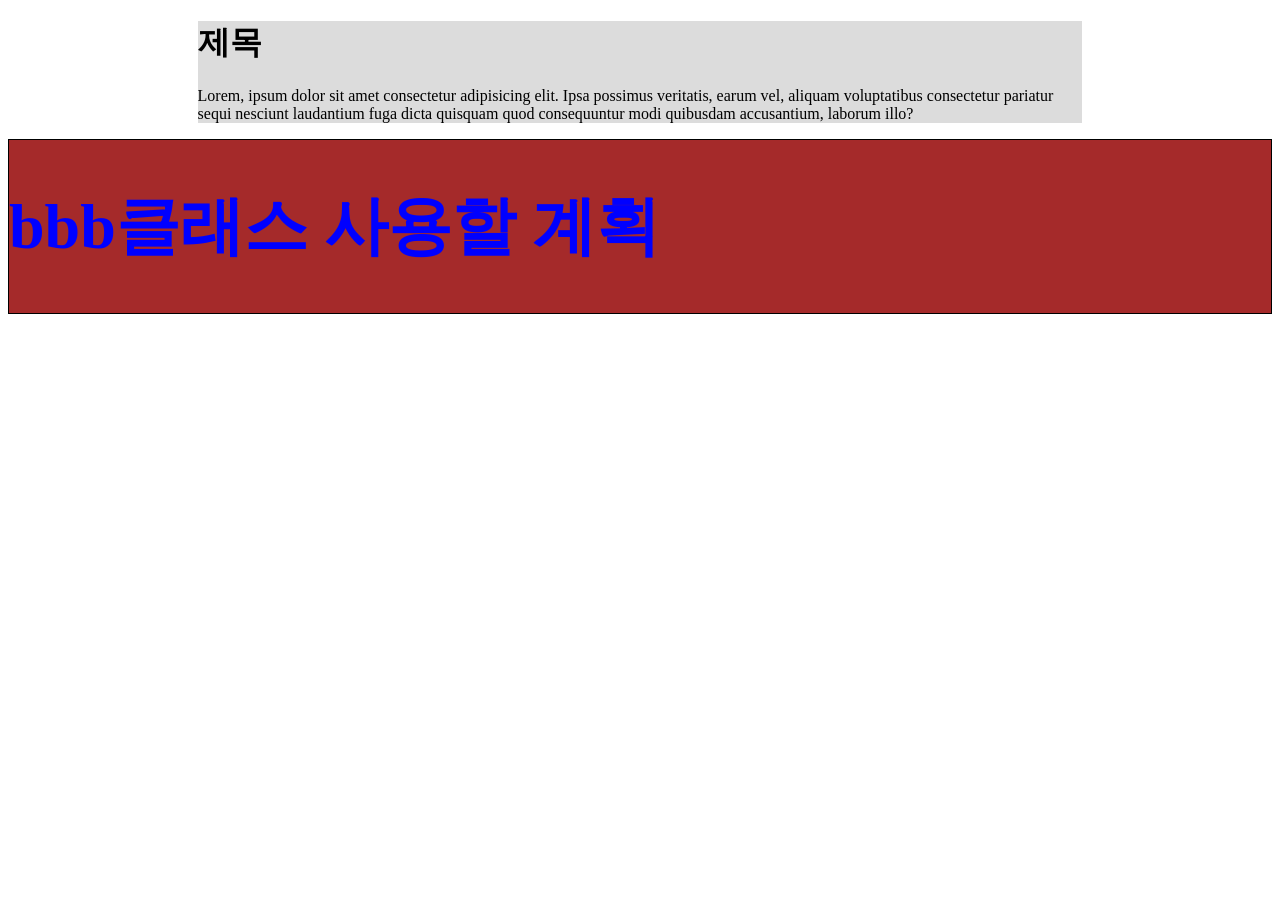
==== 20260311/index.html @ d03ca817 "3.11" ====
<!DOCTYPE html>
<html lang="en">
<head>
    <meta charset="UTF-8">
    <meta name="viewport" content="width=device-width, initial-scale=1.0">
    <title>index.html</title>
    <style>
        .aaa {
            background-color: rgb(220,220,220);
            width: 70%;
            /* margin: 3rem 5rem 0 2rem; */
            /* 시계방향 순 12시 -> 3시 -> 6시 -> 9시 */
            margin: 0 auto;
            
        }
    </style>
    <link rel="stylesheet" href="index.css">
</head>
<body>
    <div class="aaa">
        <h1>제목</h1>
        <p>Lorem, ipsum dolor sit amet consectetur adipisicing elit. Ipsa possimus veritatis, earum vel, aliquam voluptatibus consectetur pariatur sequi nesciunt laudantium fuga dicta quisquam quod consequuntur modi quibusdam accusantium, laborum illo?</p>
    </div>
    <div class="bbb">
        <h1>bbb클래스 사용할 계획</h1>
    </div>
</body>
</html>
---- 20260311/index.css ----
.bbb {
    font-size: 2rem;
    color: blue;
    background-color:brown;
    border: 1px solid black;
}
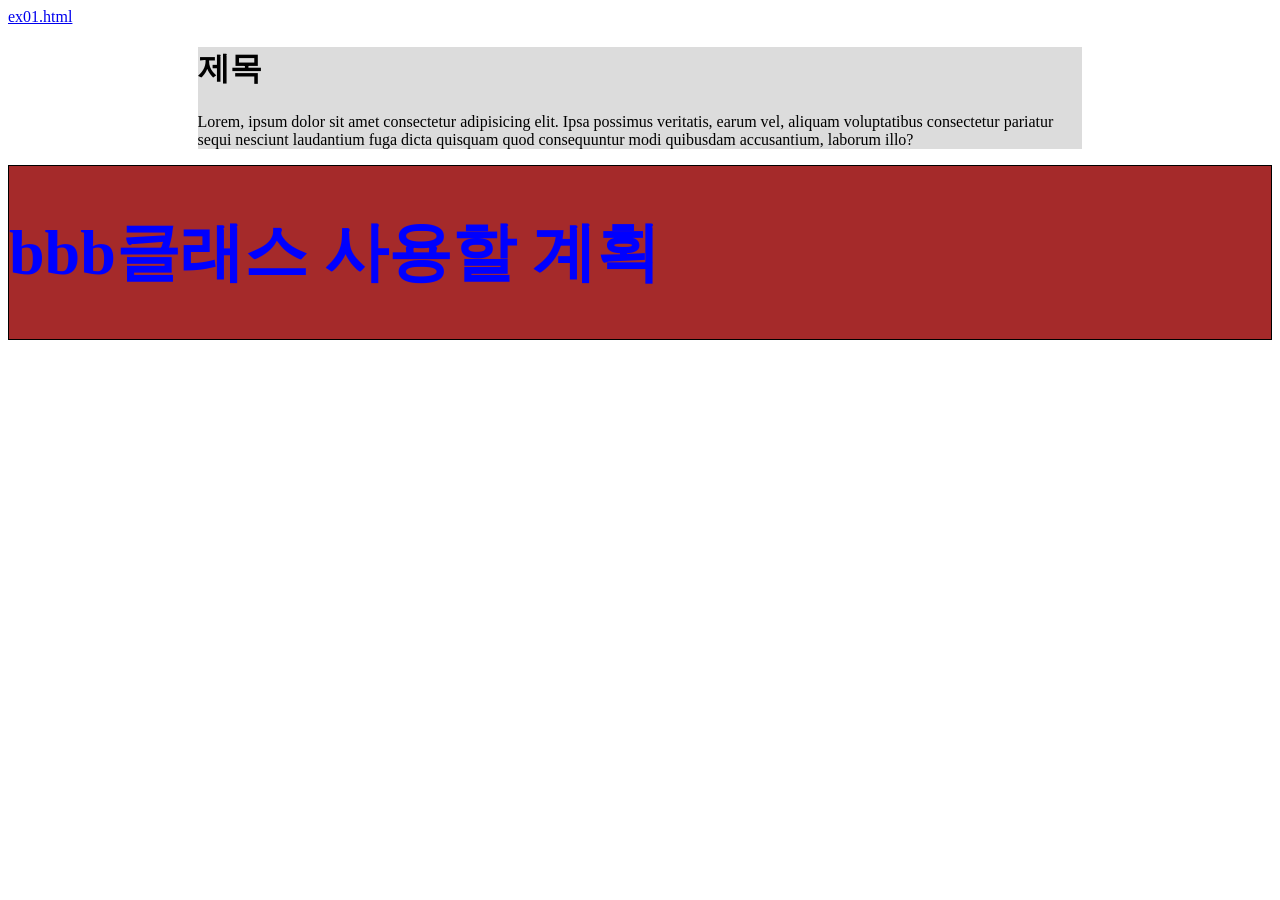
==== commit 2d057879: "all all" ====
--- a/20260311/index.html
+++ b/20260311/index.html
@@ -17,6 +17,7 @@
     <link rel="stylesheet" href="index.css">
 </head>
 <body>
+    <a href="ex01.html">ex01.html</a>
     <div class="aaa">
         <h1>제목</h1>
         <p>Lorem, ipsum dolor sit amet consectetur adipisicing elit. Ipsa possimus veritatis, earum vel, aliquam voluptatibus consectetur pariatur sequi nesciunt laudantium fuga dicta quisquam quod consequuntur modi quibusdam accusantium, laborum illo?</p>
